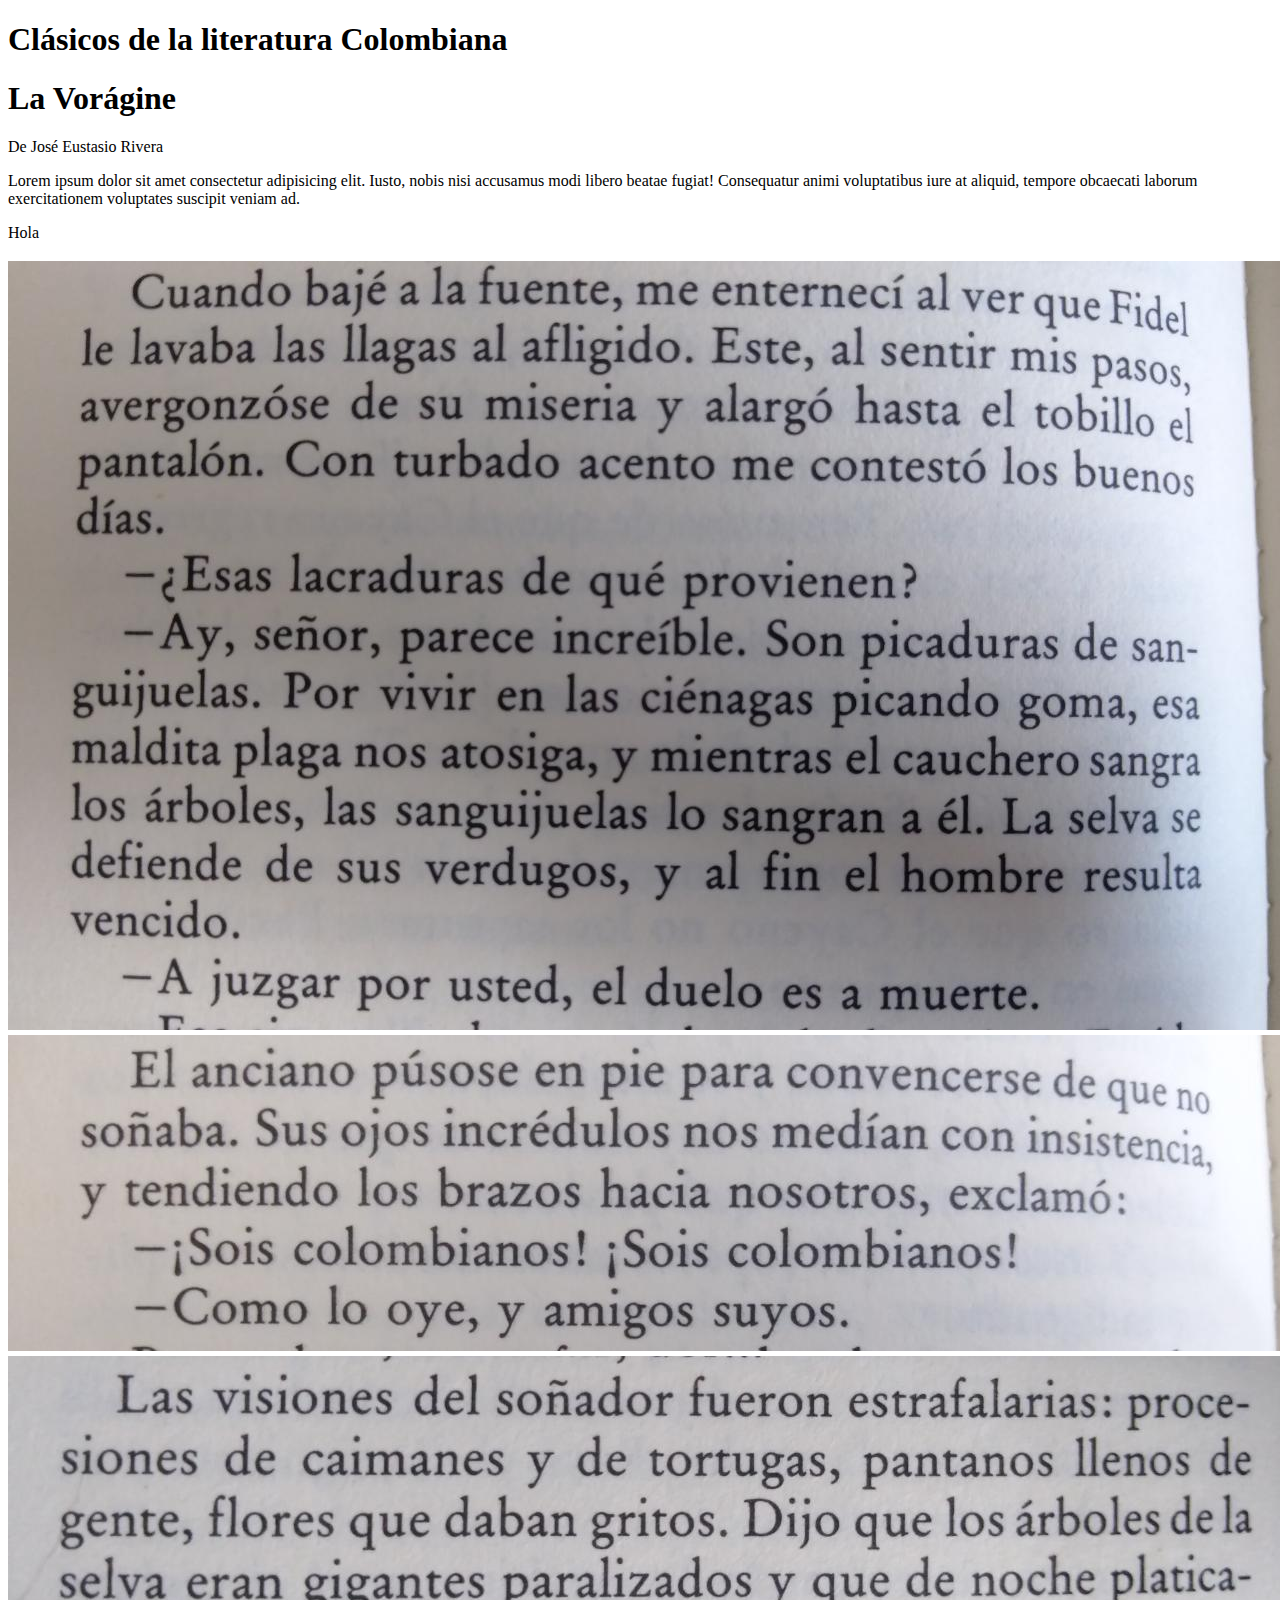
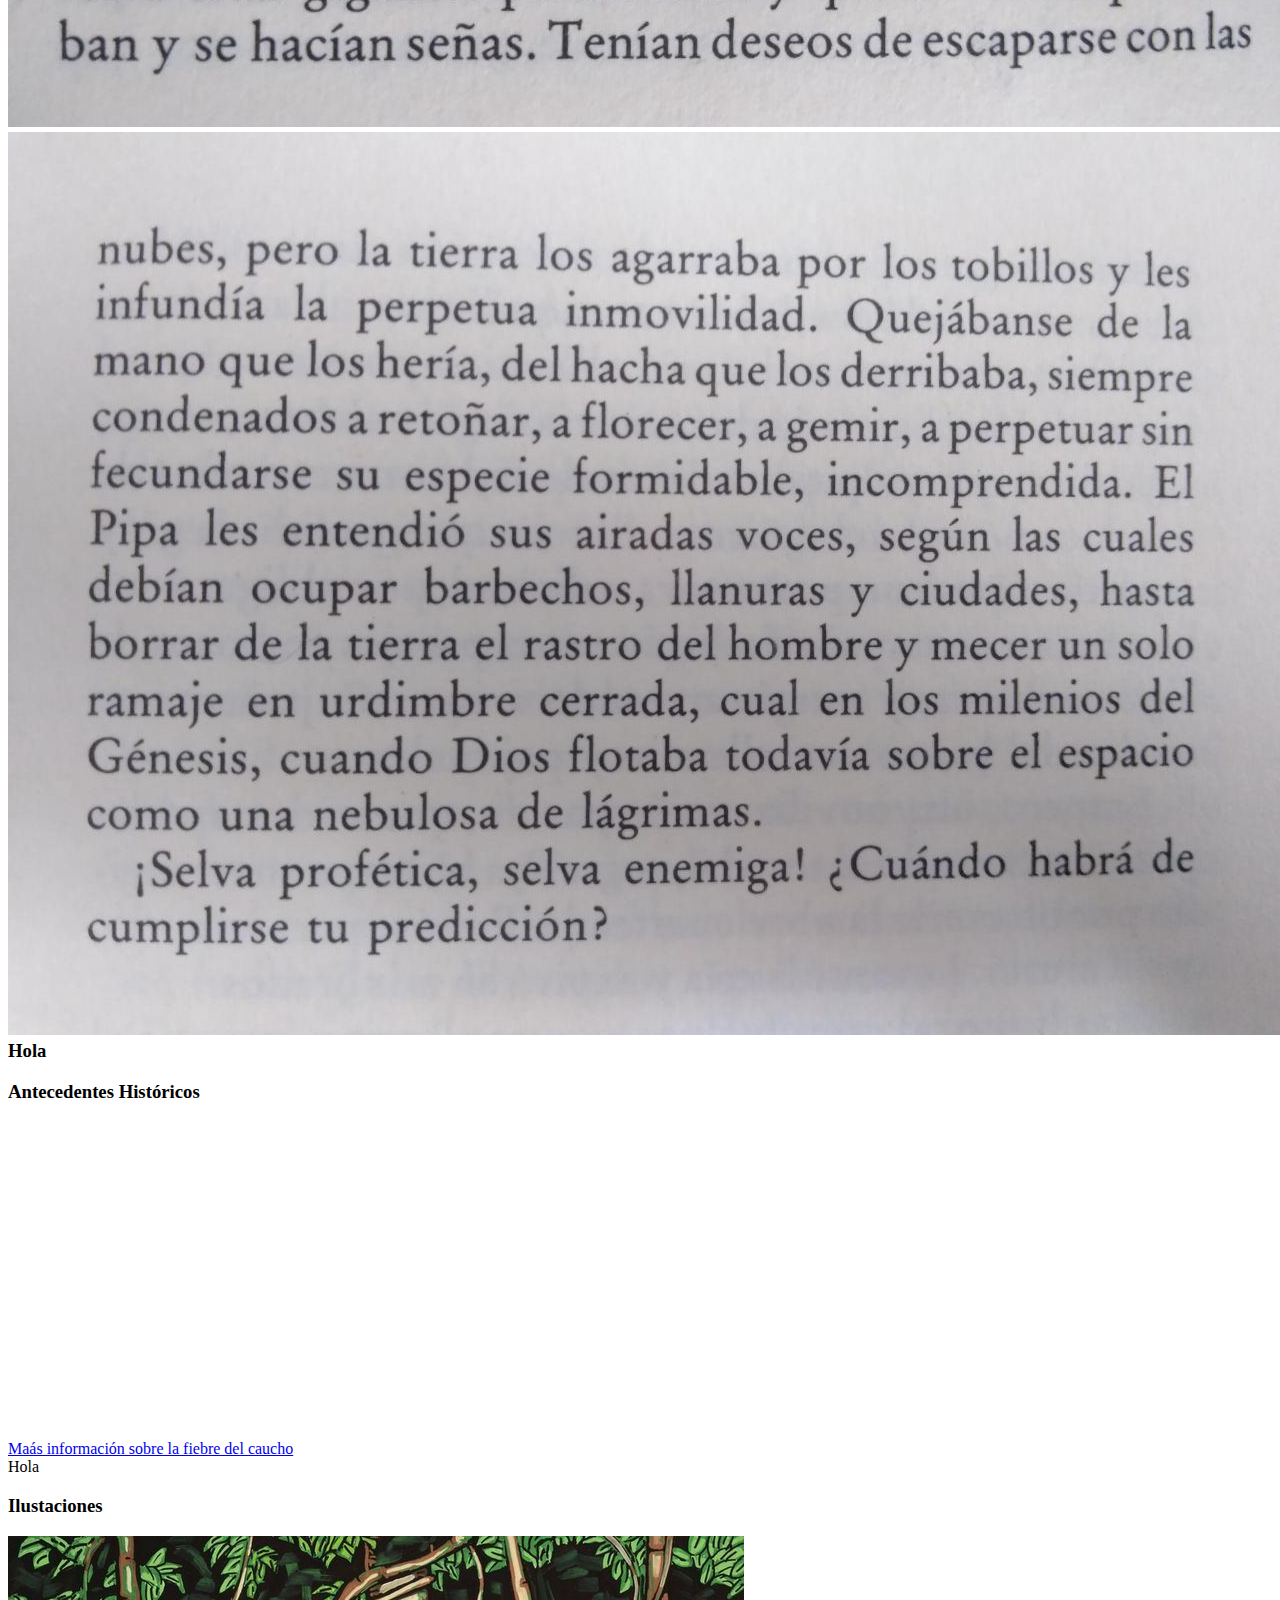
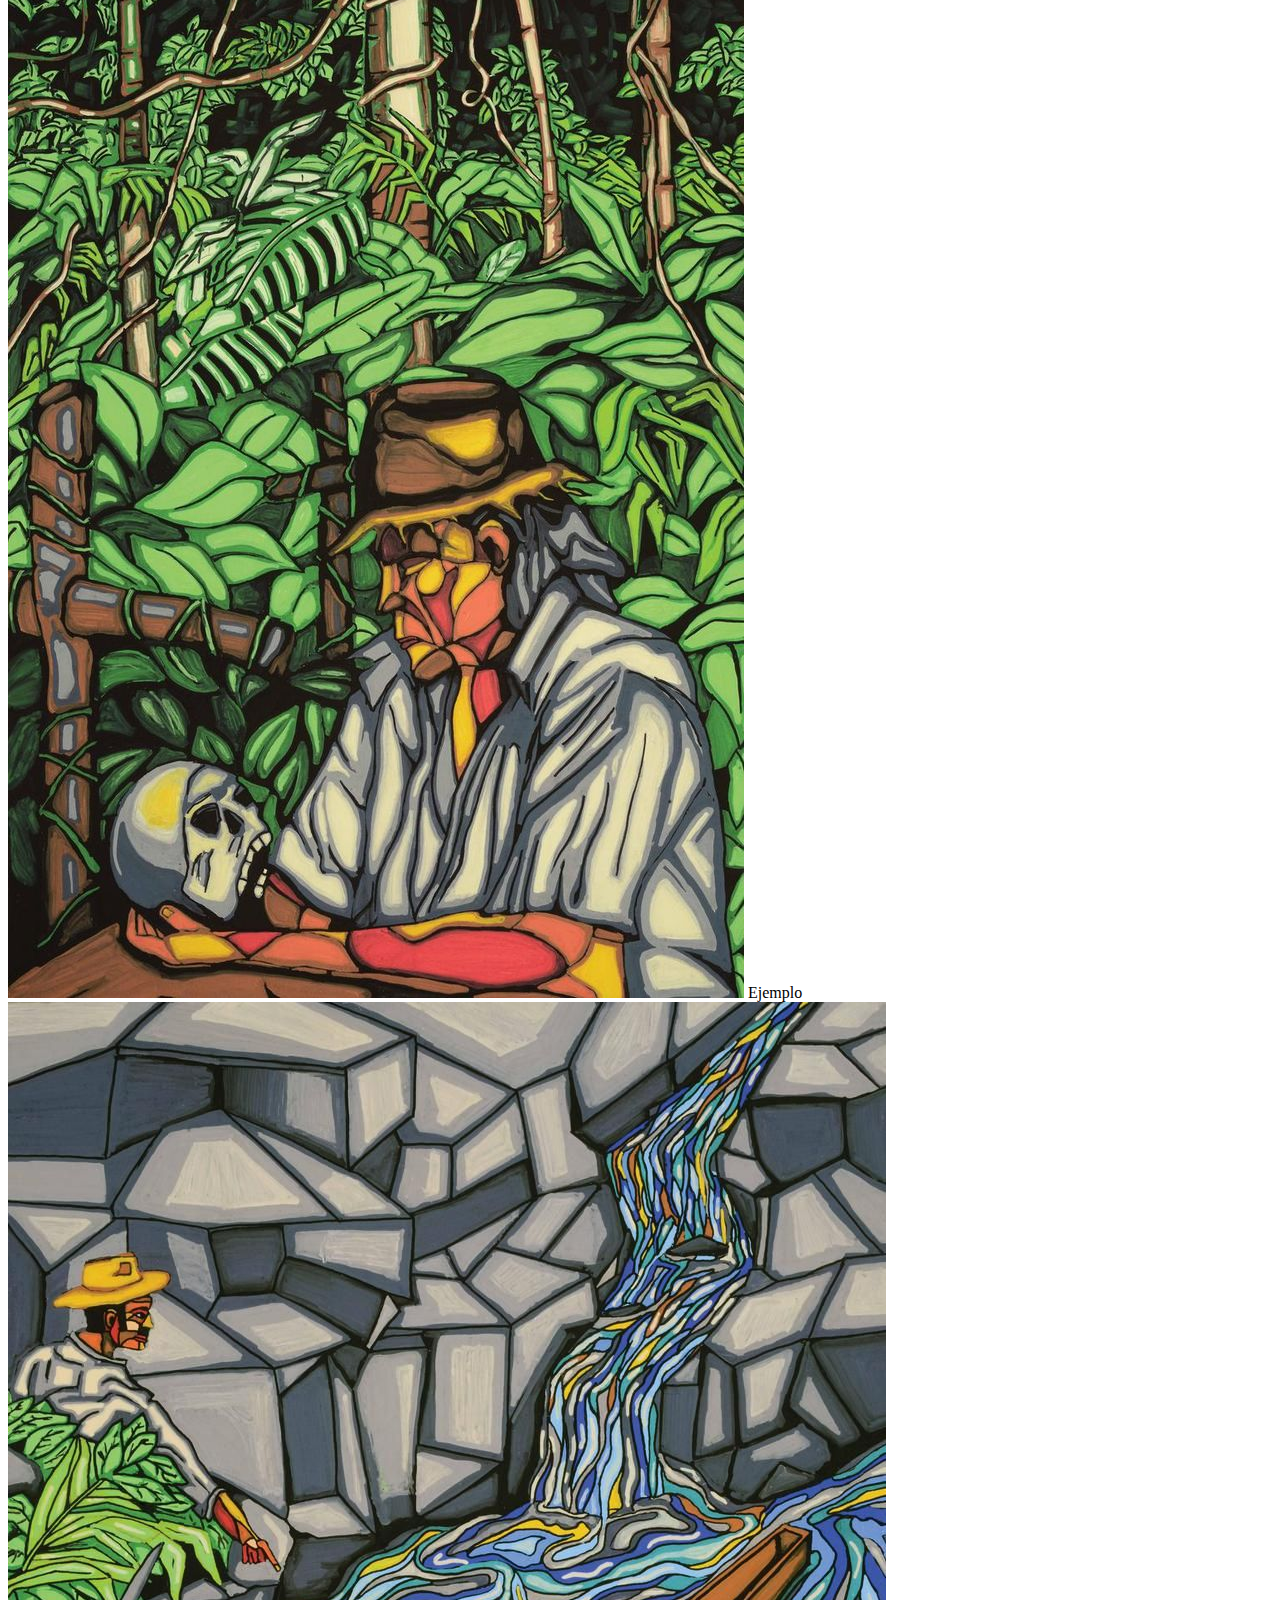
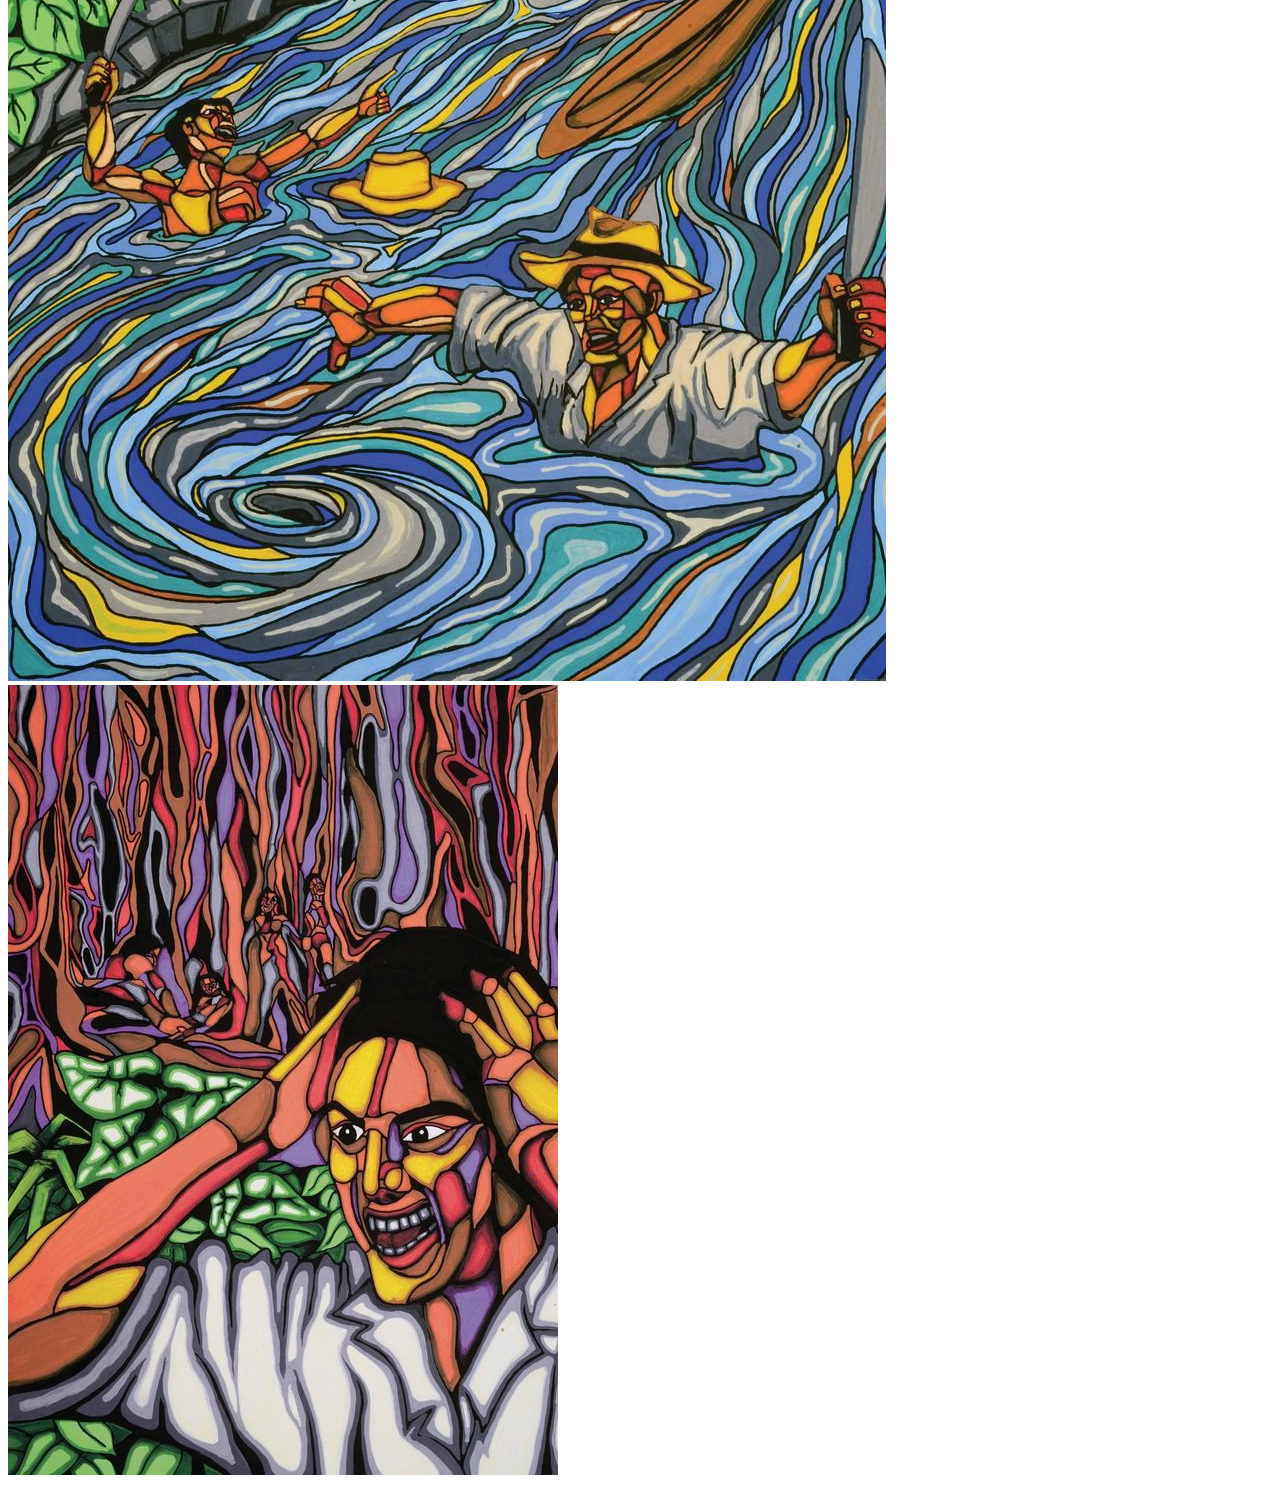
==== repaso clases/la voragine/index.html @ 4b7e11c6 "Ejercicio de repaso en clase de html y css" ====
<!DOCTYPE html>
<html lang="en">
<head>
    <meta charset="UTF-8">
    <meta http-equiv="X-UA-Compatible" content="IE=edge">
    <meta name="viewport" content="width=device-width, initial-scale=1.0">
    <title>La vorágine</title>
    <link rel="preconnect" href="https://fonts.googleapis.com">
    <link rel="preconnect" href="https://fonts.gstatic.com" crossorigin>
    <link href="https://fonts.googleapis.com/css2?family=Poppins:wght@100&display=swap" rel="stylesheet">
</head>
<body class="body">
    <h1>Clásicos de la literatura Colombiana</h1>
    <main class="body">
        <!--Sección 1-->
        <section id="seccion-1">
            <h1>La Vorágine</h1>
            <span>De José Eustasio Rivera</span>
            <p>Lorem ipsum dolor sit amet consectetur adipisicing elit. Iusto, nobis nisi accusamus modi libero beatae fugiat! Consequatur animi voluptatibus iure at aliquid, tempore obcaecati laborum exercitationem voluptates suscipit veniam ad.</p>

        </section>
        <!--Seccion 2-->
        <section id="secci0n-2" >Hola</section>
        <h3 id="subtitulo-seccion-2>"Fragmentos Desgarradores</h3>
        <div id="contenedor-imagenes-seccion-2">
            <img class="imagen-fragmento" src="img/nota-1.jpg" alt="fragmento-1">
            <img class="imagen-fragmento" src="img/nota-2.jpg" alt="fragmento-2">
            <img class="imagen-fragmento" src="img/nota-3.jpg" alt="fragmento-3">
            <img class="imagen-fragmento" src="img/nota-4.jpg" alt="fragmento-4">
        </div>

        <!--Seccion 3-->
        <section id="secci0n-3" >Hola</section>
        <h3>Antecedentes Históricos</h3>
        <iframe width="560" height="315" src="https://www.youtube.com/embed/IYNjskSJGIE" title="YouTube video player" frameborder="0" allow="accelerometer; autoplay; clipboard-write; encrypted-media; gyroscope; picture-in-picture; web-share" allowfullscreen></iframe>
        <br>
        <a href="#">Maás información sobre la fiebre del caucho</a>
        <!--Seccion 4-->
        <section id="sección-4" >Hola</section>
            <h3>Ilustaciones</h3>
            <div>
                <img class="imagen-pintura"src="img/pintura-1.jpg" alt="pintura-1">
                <span>Ejemplo</span>
                <img class="imagen-pintura"src="img/pintura-2.jpg" alt="pintura-2">
                <img class="imagen-pintura"src="img/pintura-3.jpg" alt="pintura-3">
                </div>
            </section>
        </main>
</body>
</html>
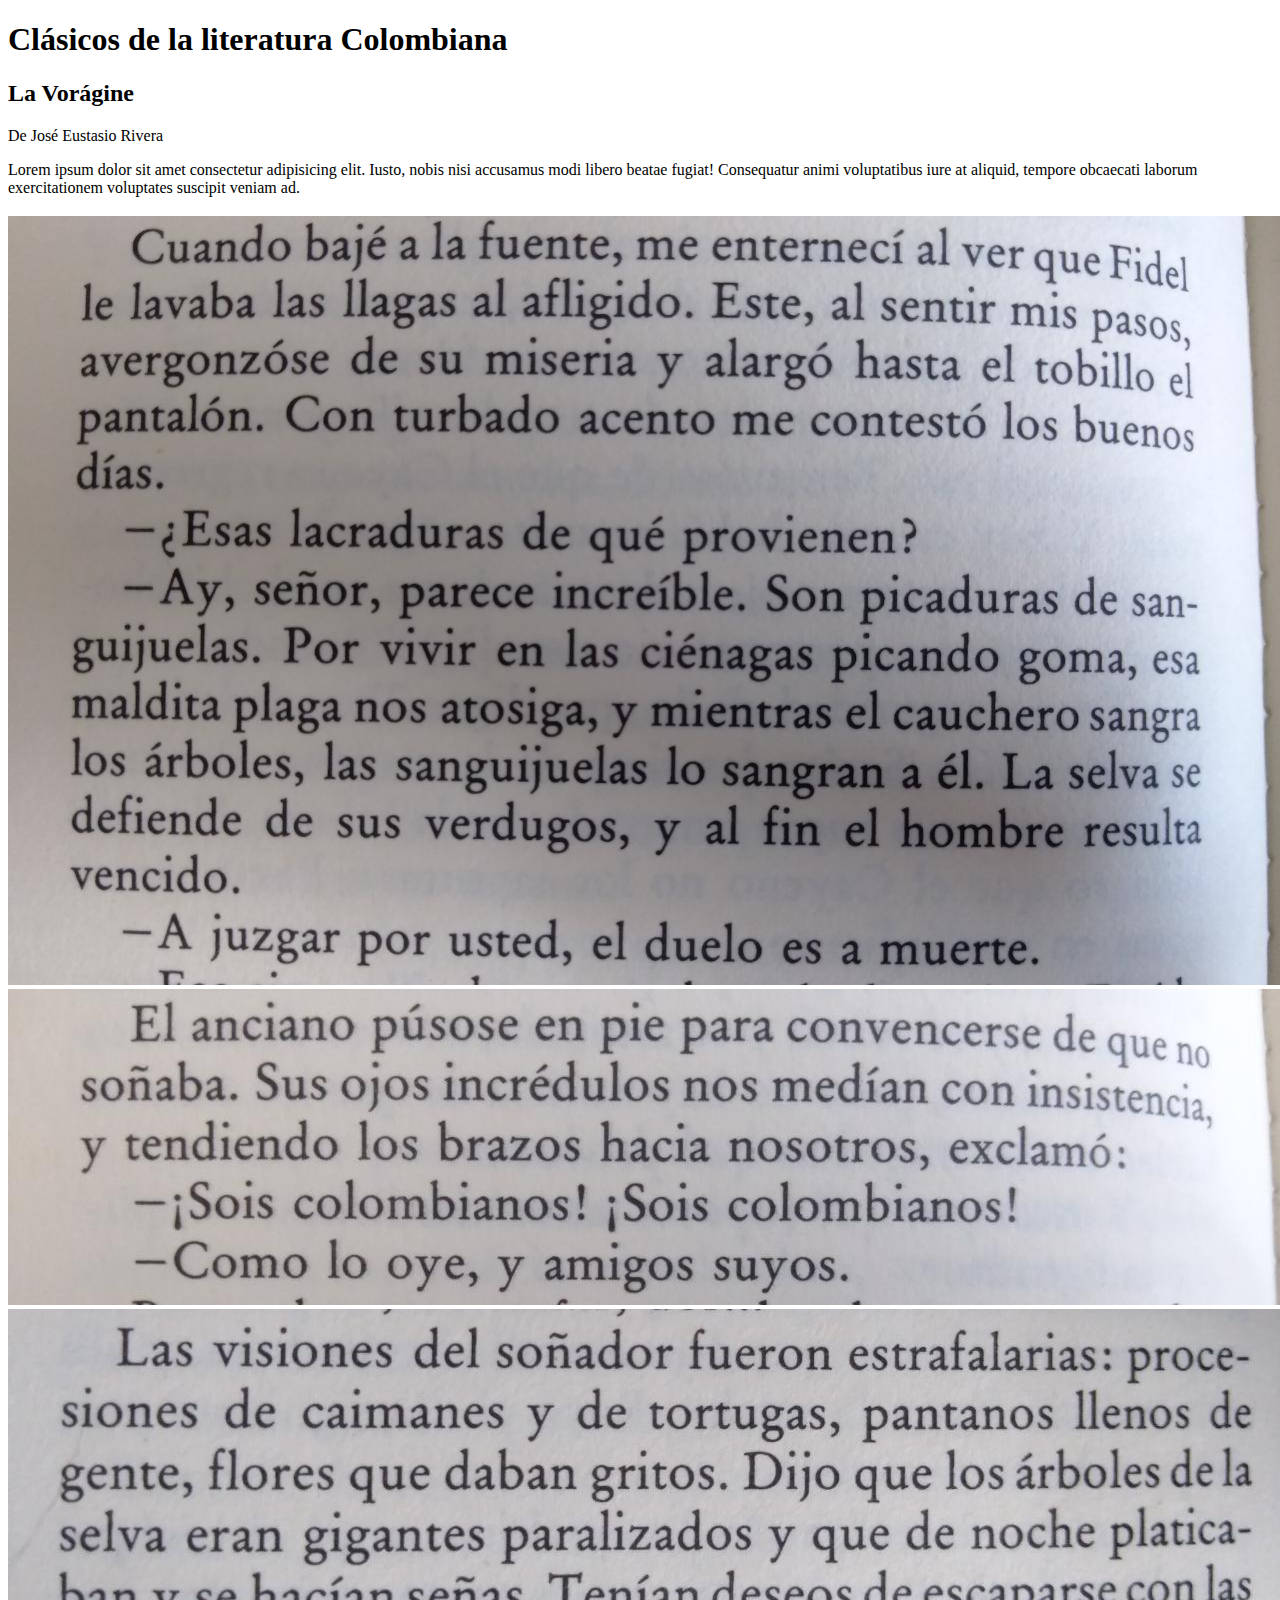
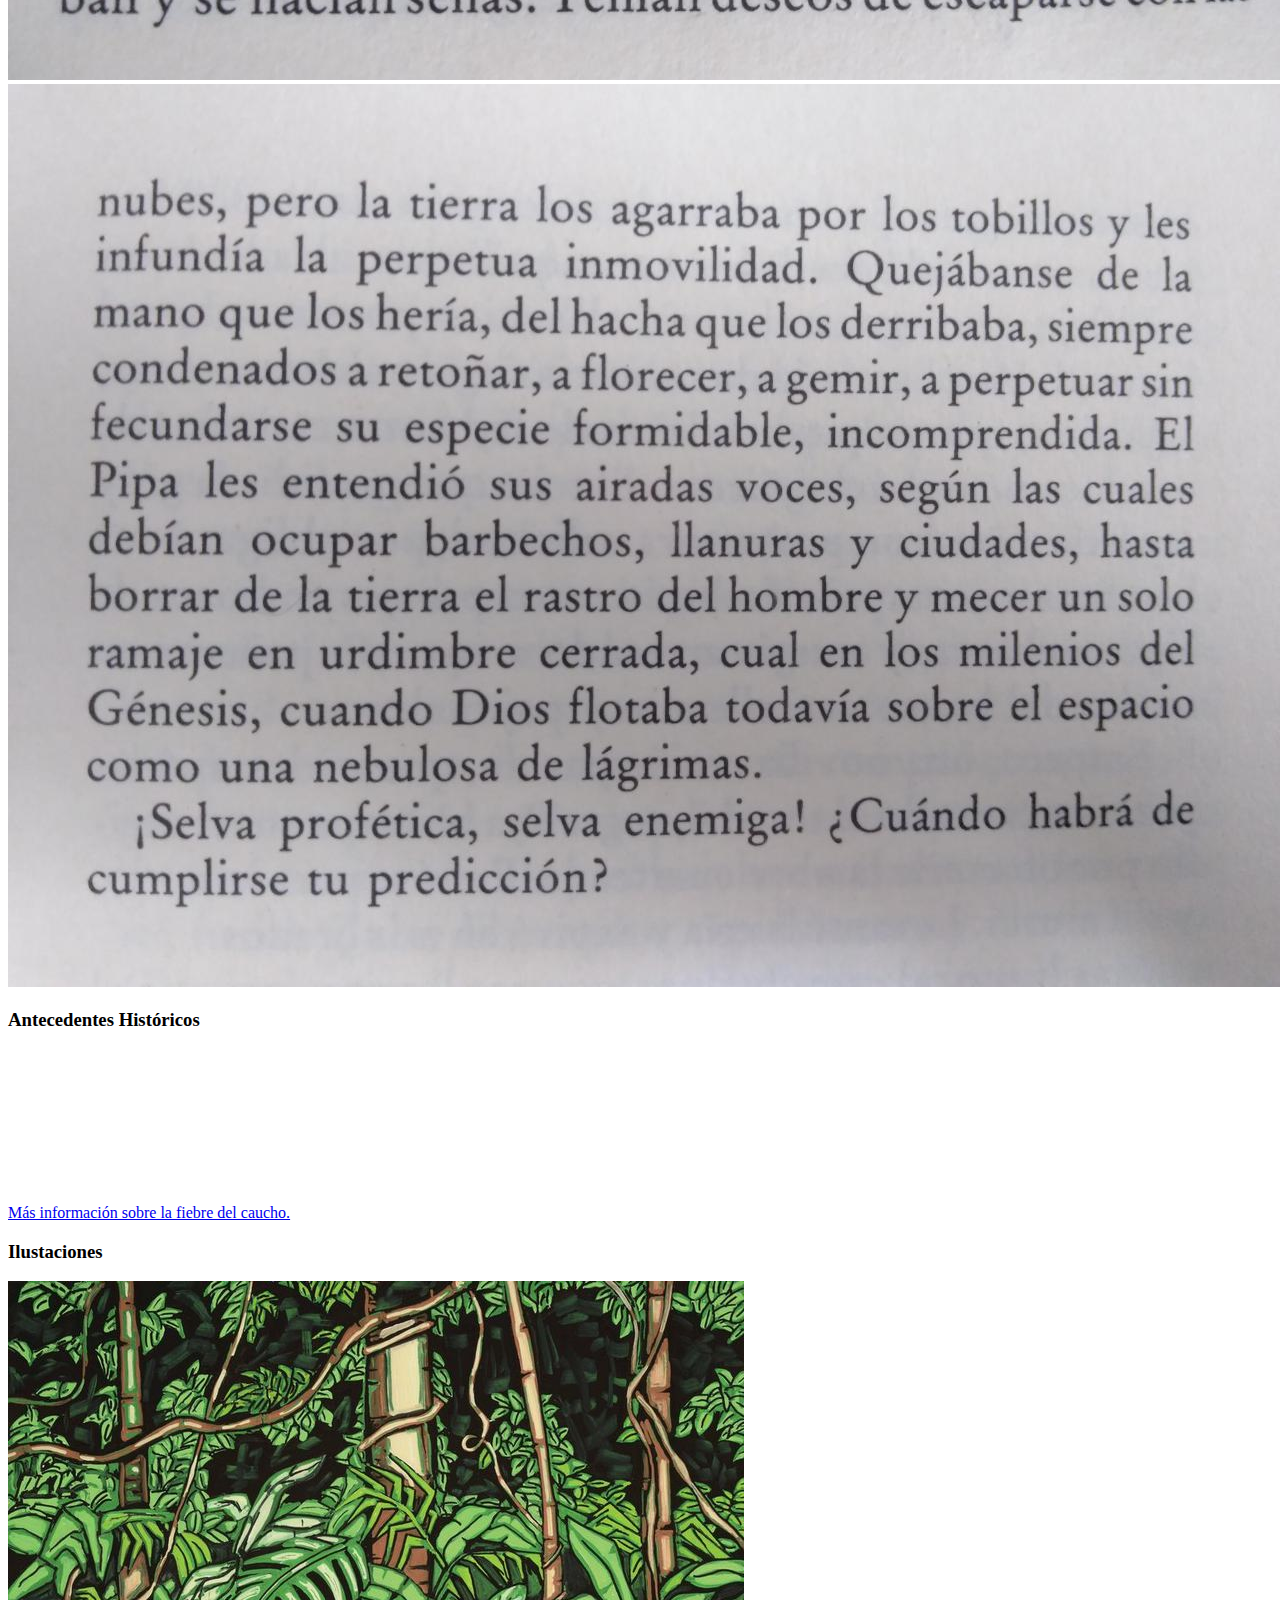
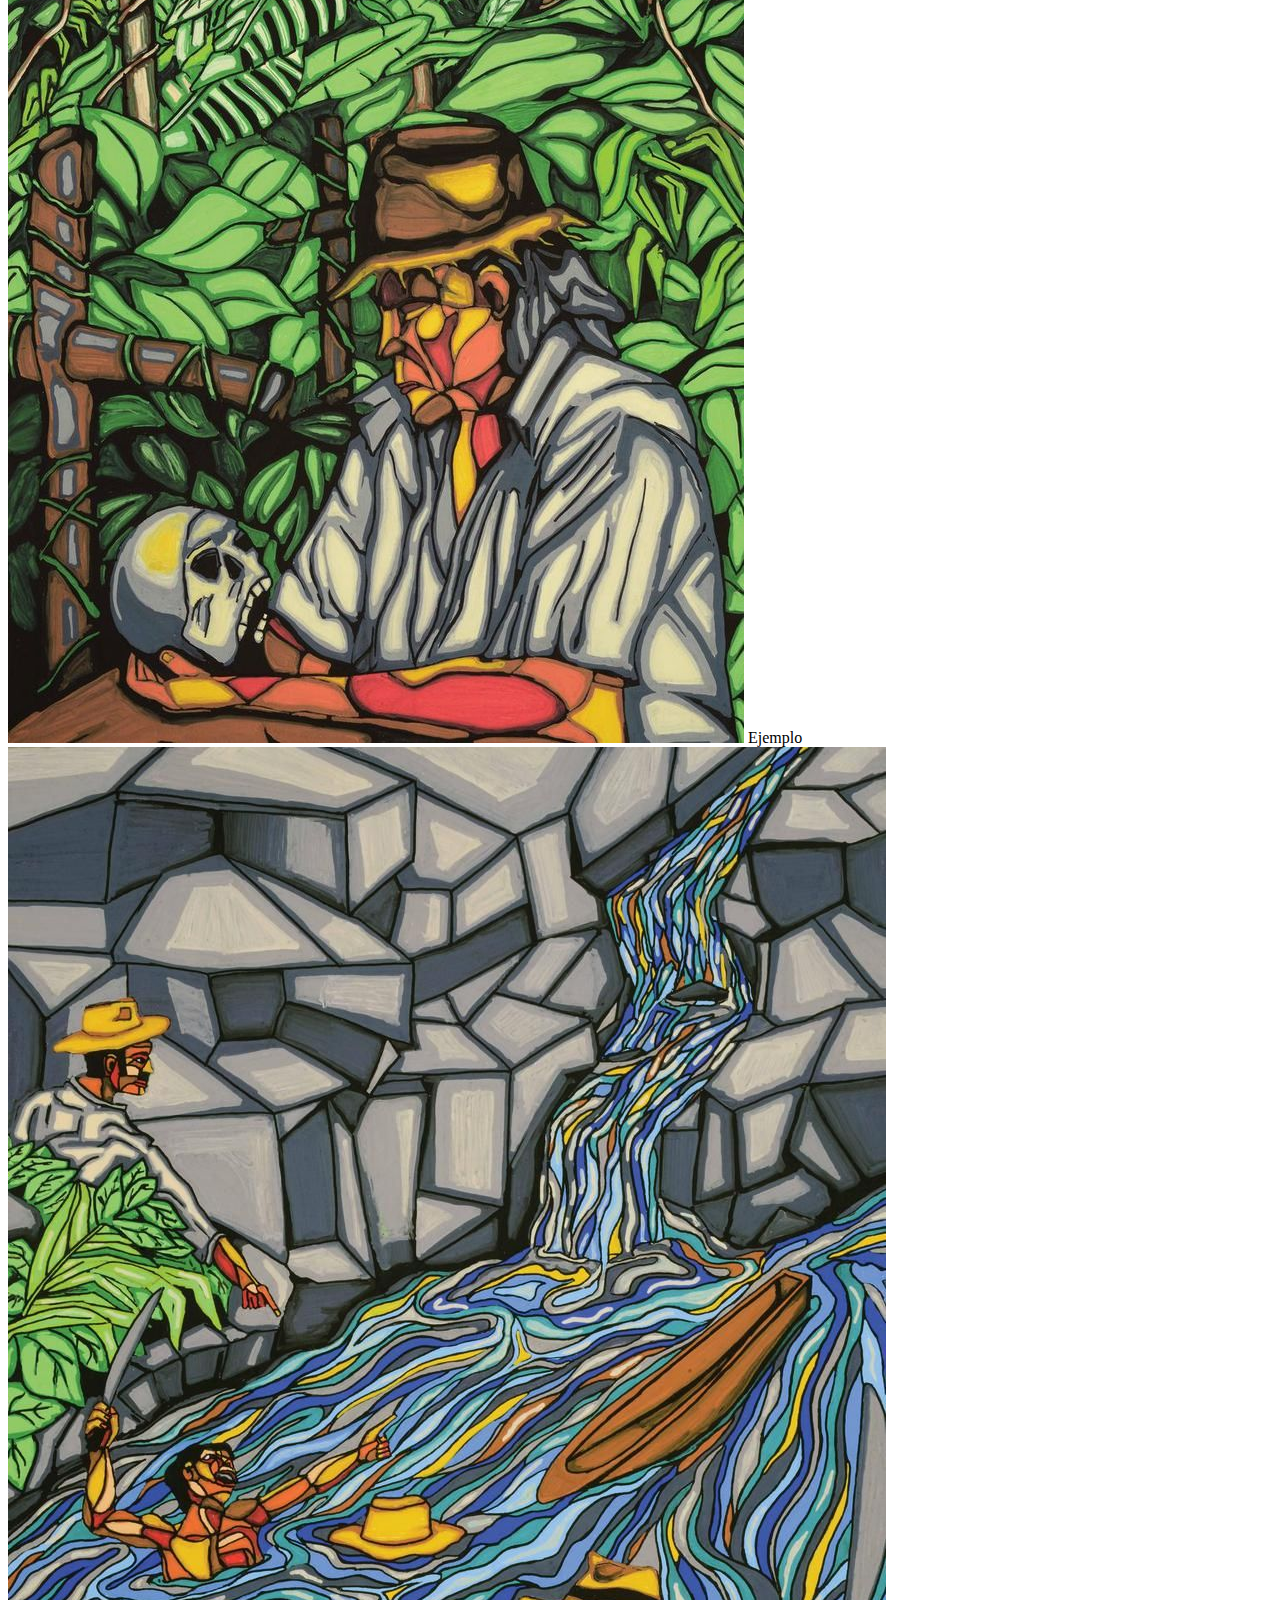
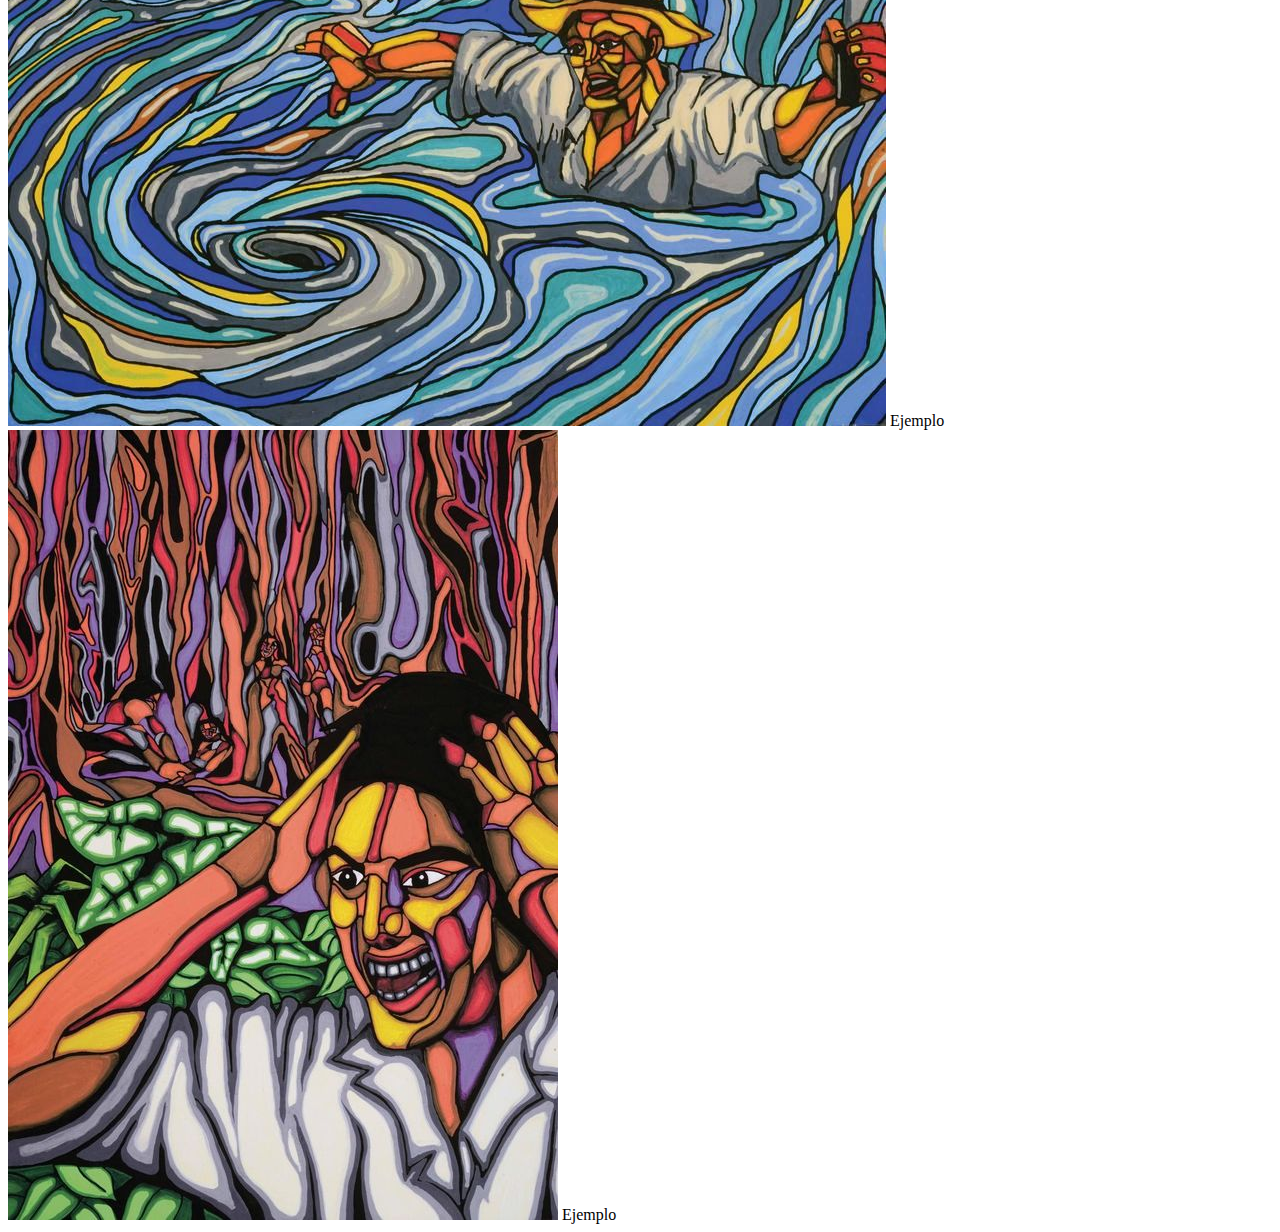
==== commit ea8fb063: "Ejercicio de repaso html y css-terminado" ====
--- a/repaso clases/la voragine/index.html
+++ b/repaso clases/la voragine/index.html
@@ -9,42 +9,53 @@
     <link rel="preconnect" href="https://fonts.gstatic.com" crossorigin>
     <link href="https://fonts.googleapis.com/css2?family=Poppins:wght@100&display=swap" rel="stylesheet">
 </head>
-<body class="body">
+<body class="tamaño">
     <h1>Clásicos de la literatura Colombiana</h1>
-    <main class="body">
+    <main class="tamaño">
         <!--Sección 1-->
         <section id="seccion-1">
-            <h1>La Vorágine</h1>
-            <span>De José Eustasio Rivera</span>
+            <h2>La Vorágine</h2>
+            <span id="nombre-autor">De José Eustasio Rivera</span>
             <p>Lorem ipsum dolor sit amet consectetur adipisicing elit. Iusto, nobis nisi accusamus modi libero beatae fugiat! Consequatur animi voluptatibus iure at aliquid, tempore obcaecati laborum exercitationem voluptates suscipit veniam ad.</p>
+        </section>
 
-        </section>
         <!--Seccion 2-->
-        <section id="secci0n-2" >Hola</section>
-        <h3 id="subtitulo-seccion-2>"Fragmentos Desgarradores</h3>
+        <section id="seccion-2" >
+        <h3 id="subtitulo-seccion-2>"Fragmentos Desgarradores></h3> 
         <div id="contenedor-imagenes-seccion-2">
             <img class="imagen-fragmento" src="img/nota-1.jpg" alt="fragmento-1">
             <img class="imagen-fragmento" src="img/nota-2.jpg" alt="fragmento-2">
             <img class="imagen-fragmento" src="img/nota-3.jpg" alt="fragmento-3">
             <img class="imagen-fragmento" src="img/nota-4.jpg" alt="fragmento-4">
-        </div>
+            </div>
+        </section> 
 
         <!--Seccion 3-->
-        <section id="secci0n-3" >Hola</section>
+        <section id="seccion-3" >
         <h3>Antecedentes Históricos</h3>
-        <iframe width="560" height="315" src="https://www.youtube.com/embed/IYNjskSJGIE" title="YouTube video player" frameborder="0" allow="accelerometer; autoplay; clipboard-write; encrypted-media; gyroscope; picture-in-picture; web-share" allowfullscreen></iframe>
+        <iframe width="250" height="150" src="https://www.youtube.com/embed/IYNjskSJGIE" title="YouTube video player" frameborder="0" allow="accelerometer; autoplay; clipboard-write; encrypted-media; gyroscope; picture-in-picture; web-share" allowfullscreen></iframe>
         <br>
-        <a href="#">Maás información sobre la fiebre del caucho</a>
+        <a target="_blank" href="https://www.banrepcultural.org/biblioteca-virtual/credencial-historia/numero-262/la-fiebre-del-caucho-en-colombia">Más información sobre la fiebre del caucho.</a>
+        </section> 
+
         <!--Seccion 4-->
-        <section id="sección-4" >Hola</section>
+        <section id="seccion-4" >
             <h3>Ilustaciones</h3>
-            <div>
-                <img class="imagen-pintura"src="img/pintura-1.jpg" alt="pintura-1">
-                <span>Ejemplo</span>
-                <img class="imagen-pintura"src="img/pintura-2.jpg" alt="pintura-2">
-                <img class="imagen-pintura"src="img/pintura-3.jpg" alt="pintura-3">
+            <div id="contenedor-imagenes-seccion-4">
+                <div class="contenedor-imagen-pintura">
+                    <img class="imagen-pintura"src="img/pintura-1.jpg" alt="pintura-1">
+                    <span>Ejemplo</span>
+                </div> 
+                <div class="contenedor-imagen-pintura">
+                    <img class="imagen-pintura"src="img/pintura-2.jpg" alt="pintura-2">
+                    <span>Ejemplo</span>
                 </div>
-            </section>
-        </main>
+                <div class="contenedor-imagen-pintura">
+                    <img class="imagen-pintura"src="img/pintura-3.jpg" alt="pintura-3">
+                    <span>Ejemplo</span>
+                </div>
+            </div>
+        </section> 
+    </main>
 </body>
 </html>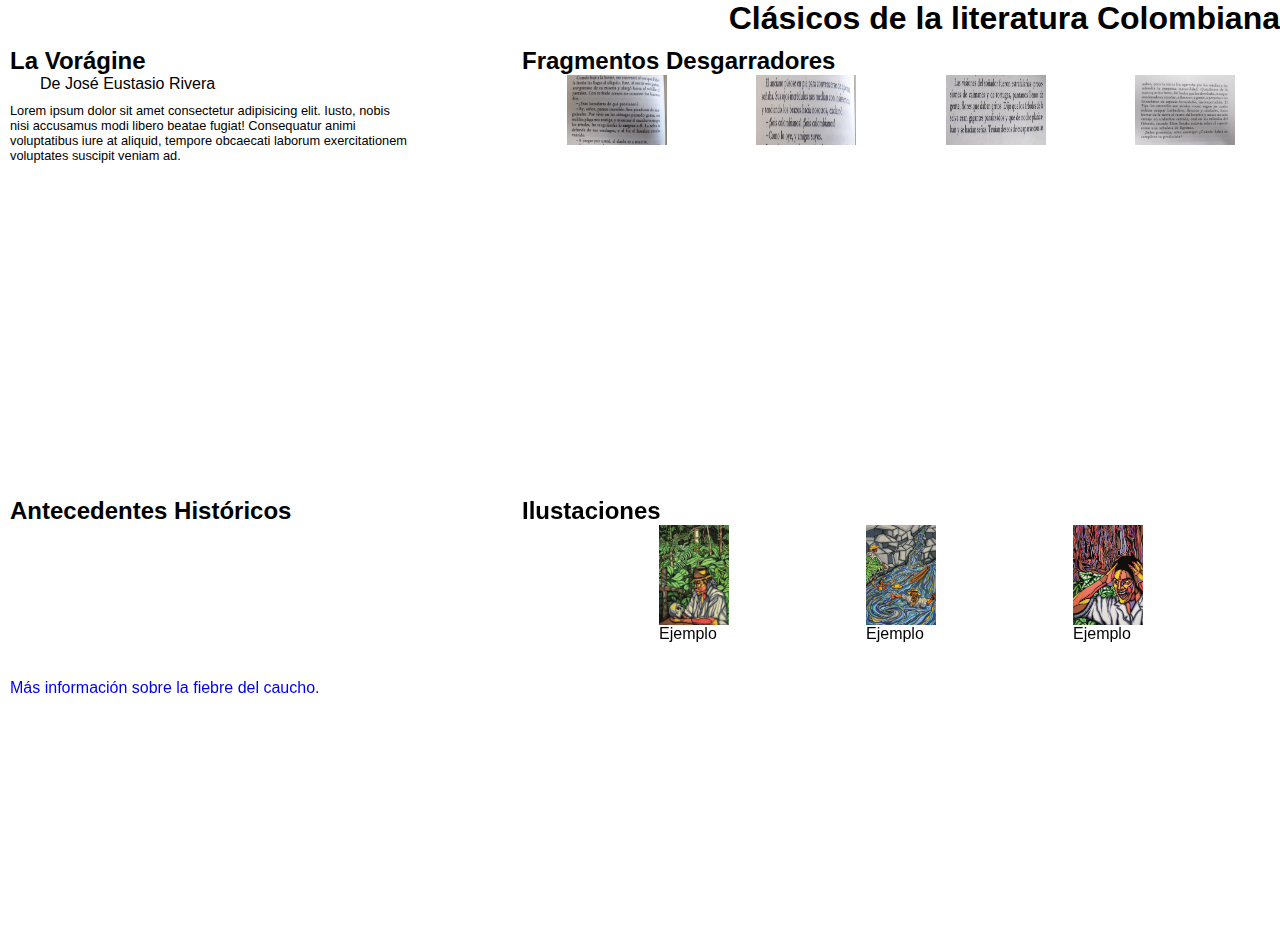
==== commit 0c9ef2d5: "Ejercicio de repaso con html y css-mejorado" ====
--- a/repaso clases/la voragine/index.html
+++ b/repaso clases/la voragine/index.html
@@ -1,61 +1,63 @@
 <!DOCTYPE html>
 <html lang="en">
-<head>
-    <meta charset="UTF-8">
-    <meta http-equiv="X-UA-Compatible" content="IE=edge">
-    <meta name="viewport" content="width=device-width, initial-scale=1.0">
-    <title>La vorágine</title>
-    <link rel="preconnect" href="https://fonts.googleapis.com">
-    <link rel="preconnect" href="https://fonts.gstatic.com" crossorigin>
-    <link href="https://fonts.googleapis.com/css2?family=Poppins:wght@100&display=swap" rel="stylesheet">
-</head>
-<body class="tamaño">
-    <h1>Clásicos de la literatura Colombiana</h1>
-    <main class="tamaño">
-        <!--Sección 1-->
-        <section id="seccion-1">
-            <h2>La Vorágine</h2>
-            <span id="nombre-autor">De José Eustasio Rivera</span>
-            <p>Lorem ipsum dolor sit amet consectetur adipisicing elit. Iusto, nobis nisi accusamus modi libero beatae fugiat! Consequatur animi voluptatibus iure at aliquid, tempore obcaecati laborum exercitationem voluptates suscipit veniam ad.</p>
-        </section>
+    <head>
+        <meta charset="UTF-8">
+        <meta http-equiv="X-UA-Compatible" content="IE=edge">
+        <meta name="viewport" content="width=device-width, initial-scale=1.0">
+        <title>La vorágine</title>
+        <link rel="preconnect" href="https://fonts.googleapis.com">
+        <link rel="preconnect" href="https://fonts.gstatic.com" crossorigin>
+        <link href="https://fonts.googleapis.com/css2?family=Poppins:wght@100&display=swap" rel="stylesheet">
 
-        <!--Seccion 2-->
-        <section id="seccion-2" >
-        <h3 id="subtitulo-seccion-2>"Fragmentos Desgarradores></h3> 
-        <div id="contenedor-imagenes-seccion-2">
-            <img class="imagen-fragmento" src="img/nota-1.jpg" alt="fragmento-1">
-            <img class="imagen-fragmento" src="img/nota-2.jpg" alt="fragmento-2">
-            <img class="imagen-fragmento" src="img/nota-3.jpg" alt="fragmento-3">
-            <img class="imagen-fragmento" src="img/nota-4.jpg" alt="fragmento-4">
-            </div>
-        </section> 
+        <link rel="stylesheet" href="index.css">
+    </head>
+    <body class="tamano">
+        <h1>Clásicos de la literatura Colombiana</h1>
+        <main class="tamano">
+            <!--Sección 1-->
+            <section id="seccion">
+                <h2>La Vorágine</h2>
+                <span id="nombre-autor">De José Eustasio Rivera</span>
+                <p>Lorem ipsum dolor sit amet consectetur adipisicing elit. Iusto, nobis nisi accusamus modi libero beatae fugiat! Consequatur animi voluptatibus iure at aliquid, tempore obcaecati laborum exercitationem voluptates suscipit veniam ad.</p>
+            </section>
 
-        <!--Seccion 3-->
-        <section id="seccion-3" >
-        <h3>Antecedentes Históricos</h3>
-        <iframe width="250" height="150" src="https://www.youtube.com/embed/IYNjskSJGIE" title="YouTube video player" frameborder="0" allow="accelerometer; autoplay; clipboard-write; encrypted-media; gyroscope; picture-in-picture; web-share" allowfullscreen></iframe>
-        <br>
-        <a target="_blank" href="https://www.banrepcultural.org/biblioteca-virtual/credencial-historia/numero-262/la-fiebre-del-caucho-en-colombia">Más información sobre la fiebre del caucho.</a>
-        </section> 
+            <!--Seccion 2-->
+            <section id="seccion" >
+                <h2 id="subtitulo-seccion-2>">Fragmentos Desgarradores</h2> 
+                <div id="contenedor-imagenes-seccion-2">
+                    <img class="imagen-fragmento" src="img/nota-1.jpg" alt="fragmento-1">
+                    <img class="imagen-fragmento" src="img/nota-2.jpg" alt="fragmento-2">
+                    <img class="imagen-fragmento" src="img/nota-3.jpg" alt="fragmento-3">
+                    <img class="imagen-fragmento" src="img/nota-4.jpg" alt="fragmento-4">
+                </div>
+            </section> 
 
-        <!--Seccion 4-->
-        <section id="seccion-4" >
-            <h3>Ilustaciones</h3>
-            <div id="contenedor-imagenes-seccion-4">
-                <div class="contenedor-imagen-pintura">
-                    <img class="imagen-pintura"src="img/pintura-1.jpg" alt="pintura-1">
-                    <span>Ejemplo</span>
-                </div> 
-                <div class="contenedor-imagen-pintura">
-                    <img class="imagen-pintura"src="img/pintura-2.jpg" alt="pintura-2">
-                    <span>Ejemplo</span>
+            <!--Seccion 3-->
+            <section id="seccion" >
+                <h2>Antecedentes Históricos</h2>
+                <iframe width="250" height="150" src="https://www.youtube.com/embed/IYNjskSJGIE" title="YouTube video player" frameborder="0" allow="accelerometer; autoplay; clipboard-write; encrypted-media; gyroscope; picture-in-picture; web-share" allowfullscreen></iframe>
+                <br>
+                <a target="_blank" href="https://www.banrepcultural.org/biblioteca-virtual/credencial-historia/numero-262/la-fiebre-del-caucho-en-colombia">Más información sobre la fiebre del caucho.</a>
+            </section> 
+
+            <!--Seccion 4-->
+            <section id="seccion" >
+                <h2>Ilustaciones</h2>
+                <div id="contenedor-imagenes-seccion-4">
+                    <div class="contenedor-imagen-pintura">
+                        <img class="imagen-pintura"src="img/pintura-1.jpg" alt="pintura-1">
+                        <span>Ejemplo</span>
+                    </div> 
+                    <div class="contenedor-imagen-pintura">
+                        <img class="imagen-pintura"src="img/pintura-2.jpg" alt="pintura-2">
+                        <span>Ejemplo</span>
+                    </div>
+                    <div class="contenedor-imagen-pintura">
+                        <img class="imagen-pintura"src="img/pintura-3.jpg" alt="pintura-3">
+                        <span>Ejemplo</span>
+                    </div>
                 </div>
-                <div class="contenedor-imagen-pintura">
-                    <img class="imagen-pintura"src="img/pintura-3.jpg" alt="pintura-3">
-                    <span>Ejemplo</span>
-                </div>
-            </div>
-        </section> 
-    </main>
-</body>
+            </section> 
+        </main>
+    </body>
 </html>--- a/repaso clases/la voragine/index.css
+++ b/repaso clases/la voragine/index.css
@@ -0,0 +1,66 @@
+* { 
+    box-sizing: border-box;
+    margin: 0;
+    font-family: 'Dosis', sans-serif;;
+}
+main {
+    display:grid;
+    grid-template-columns: 40% 60%;
+    grid-template-rows: 50% 50%;
+}
+p{
+    margin-top: 10px;
+    font-size: 0.8em;
+    margin-right: 100px;
+}
+
+h1{
+    text-align: end;
+}
+
+a{
+    font: size 0.8em; 
+    color:rgba (61, 208, 139, 0.791);
+    text-decoration: none;
+}
+
+.tamano{
+    height: 100vh;
+    width: 100%;
+
+}
+.imagen-fragmento{
+    height: 70px;
+    width: 100px;
+}
+
+.imagen-pintura {
+    height: 100px;
+    width: 70px;
+}
+.contenedor-imagen-pintura {
+    display: flex;
+    flex-direction: column;
+}
+
+#seccion {
+    padding-top: 10px;
+    padding-left: 10px;
+}
+
+#subtitulo-seccion-2 {
+    margin-bottom: 30px;
+}
+
+#contenedor-imagenes-seccion-2 {
+    display: flex;
+    justify-content: space-around;
+}
+
+#contenedor-imagenes-seccion-4 {
+    display: flex;
+    justify-content: space-evenly;
+}
+#nombre-autor {
+    margin-left: 30px;
+}